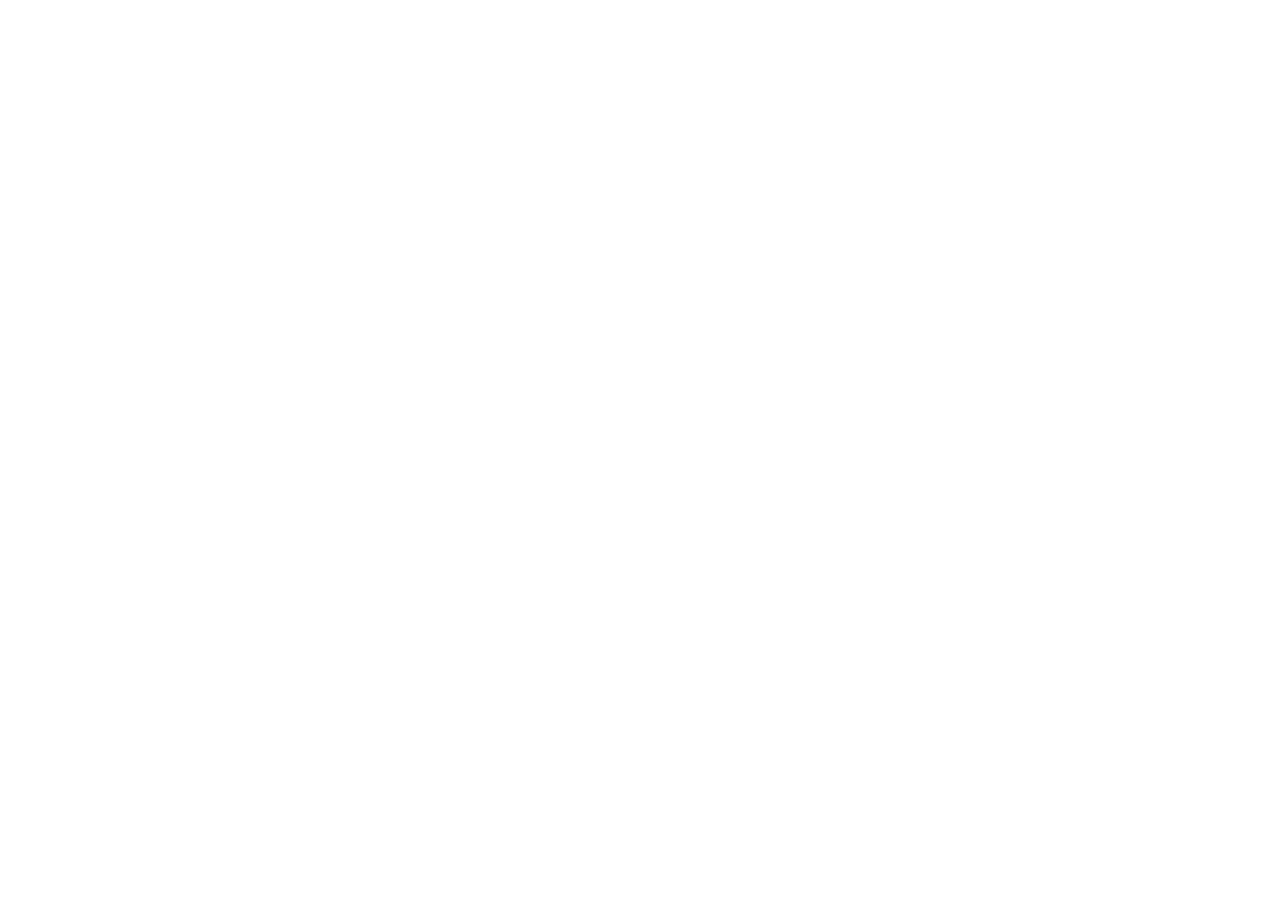
==== index.html @ deae3ca7 "corrigiendo error 401" ====
<!DOCTYPE html>
<html>
  <head>
    <meta charset="utf-8">
    <title>Example a</title>
    <link rel="stylesheet" href="css/style.css">
  </head>
  <body>
	     <div id="box_1" class="box"></div>
	      <div id="box_2" class="box"></div>
	       <div id="box_3" class="box"></div>
  </body>
</html>
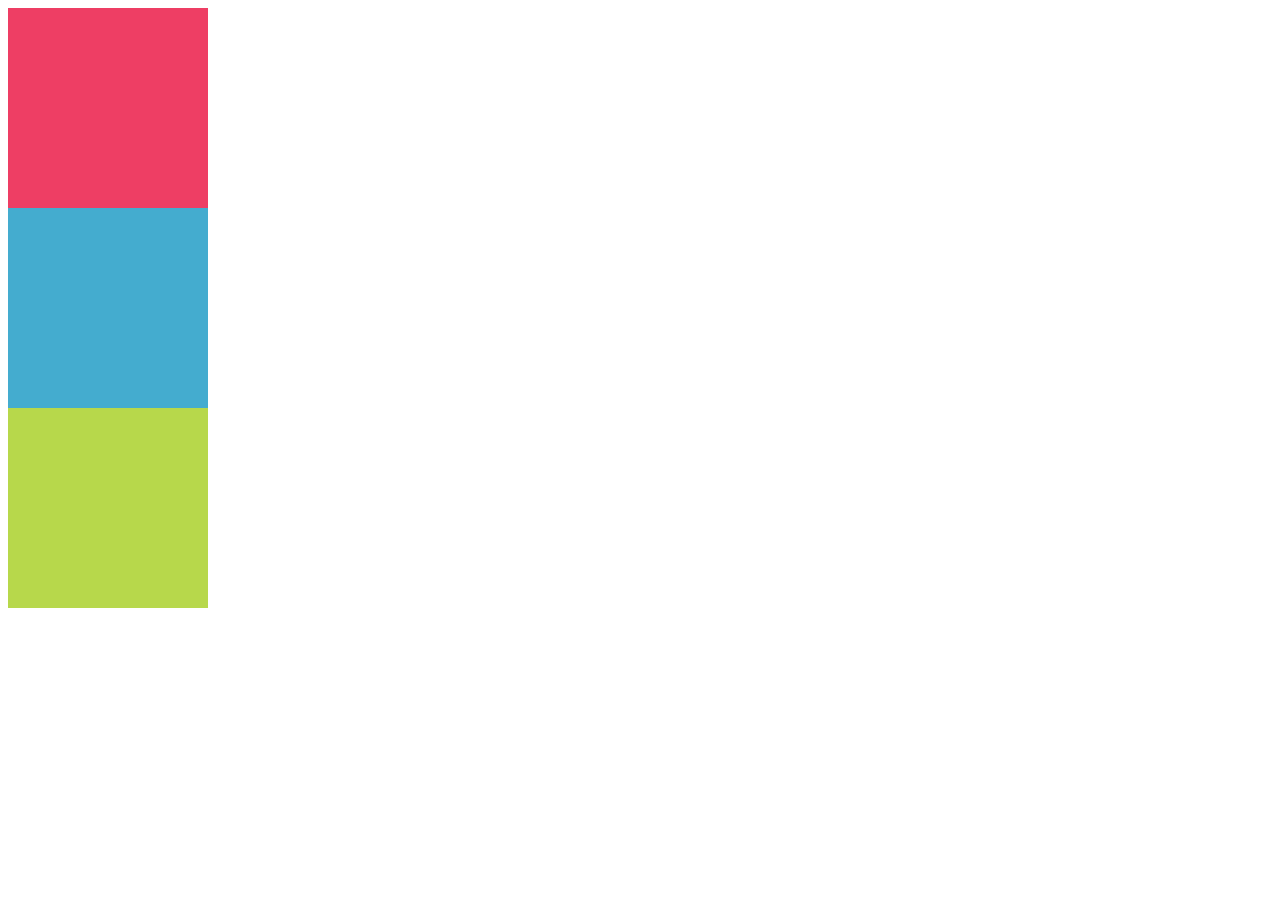
==== commit 810e47c6: "Actualizando ruta" ====
--- a/index.html
+++ b/index.html
@@ -3,7 +3,7 @@
   <head>
     <meta charset="utf-8">
     <title>Example a</title>
-    <link rel="stylesheet" href="css/style.css">
+    <link rel="stylesheet" href="ejemplo-a/css/style.css">
   </head>
   <body>
 	     <div id="box_1" class="box"></div>
--- a/ejemplo-a/css/style.css
+++ b/ejemplo-a/css/style.css
@@ -0,0 +1,22 @@
+/*Utilizamos position static al ser elementos de bloque(Div)de una misma columna*/
+
+#box_1 {
+	position: static;
+	width: 200px;
+	height: 200px;
+	background: #ee3e64;
+}
+
+#box_2 {
+	position: static;
+	width: 200px;
+	height: 200px;
+	background: #44accf;
+}
+
+#box_3 {
+	position: static;
+	width: 200px;
+	height: 200px;
+	background: #b7d84b;
+}
